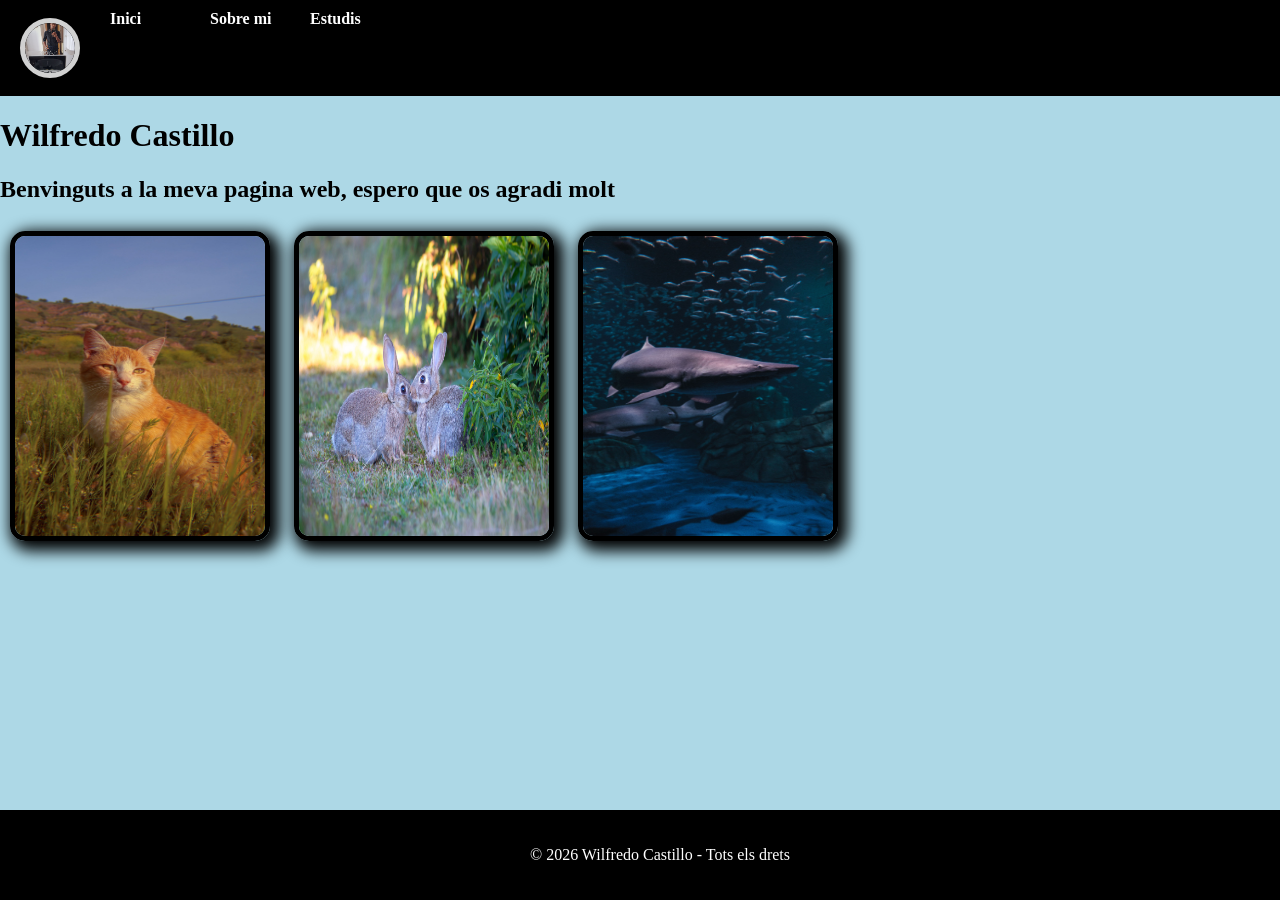
==== index.html @ 1d8e6766 "Add files via upload" ====
<!DOCTYPE html>
<html lang="ca">

<head>
    <meta charset="UTF-8">
    <meta name="viewport" content="width=device-width, initial-scale=1.0">
    <title>La meva pagina web</title>
    <link rel="stylesheet" href="css/style.css">
</head>

<body>
    <ul>
        <li>
            <img src="/images/20260920_135820.jpg" alt="photo">
        </li>  
        <li><a href="index.html">Inici</a></li>
        <li><a href="pages/sobre_mi.html">Sobre mi</a></li>
        <li> <a href="pages/estudis.html">Estudis</a></li>
    </ul>
    <div class="contingut-principal">
        <h1>Wilfredo Castillo</h1>
        <h2> Benvinguts a la meva pagina web, espero que os agradi molt</h2>
    </div>
    <img src="/images/pexels-yasemin-2159015073-37958063.jpg" alt="photo">
    <img src="/images/pexels-maria-argiroudaki-838140423-19535575.jpg" alt="photo">
    <img src="/images/pexels-airamdphoto-9408361.jpg" alt="photo">

    <footer>
        <p>&copy; 2026 Wilfredo Castillo - Tots els drets</p>
    </footer>

</body>

</html>
---- css/style.css ----
body {
    background-color: lightblue;
    margin: 0;
}

img {
    border-radius: 15px;
    border: 5px solid black;
    box-shadow: 5px 5px 15px 5px #000000;
    width: 250px;
    height: 300px;
    margin: 10px;
    margin-top: 8px;
    margin-bottom: 8px;
}

ul {
    margin: 0;
    padding: 10px;
    background-color: rgb(0, 0, 0);
    overflow: hidden;
    list-style-type: none;
}

ul li {
    float: left;
    width: 100px;
}

ul li a {
    color: white;
    font-weight: bold;
    text-decoration: none;
}
    
.contenido-texto {
    flex: 1;
    font-family: Arial, sans-serif;
    font-size: 14px;
    line-height: 1.3;
    color: #000000;
    overflow-y: auto;
    max-height: 100%;
}

.imagen-tarjeta {
    width: 250px;
    height: 300px;
    object-fit: cover;
    border-radius: 16px;
    border: 1px solid #a3a3a3;
    flex-shrink: 0;
}

footer {
    position: fixed;
    bottom: 0;
    margin: 0px;
    padding: 20px;
    background-color: #000000;
    color: #ffffff;
    width: 100%;
    text-align: center;
}

ul li img{
    width: 50px;
    height: 50px;
    border-radius: 50%;
    object-fit: cover;
    float: left;
    margin:rigth 15px;
    border-color:#d1d1d1;
}

ul li img{
    text-decoration: underline;
}

th, td {
    border: 1px solid #e0e0e0;
    padding: 8px;
    text-align: left;
    vertical-align: top;
    width: 16.66%;
}

ul li a:hover{
    text-decoration: underline;
}

.xarxes {
  background-color: #520404;
  color: #ffffff
}

.Ipo{
  background-color: #15ff00;
  color: #000000
}

.sistemes {
  background-color: #ff00bf;
  color: #ffffff
}

.optatiu {
  background-color: #5c126e;
  color: #ffffff
}

.muntatge {
  background-color: salmon;
  color: #000000
}

.sostenibilitat {
  background-color: purple;
  color: #000000
}

.ofimatica {
  background-color: #519109;
  color: #000000
}

.tutoria {
  background-color: #5c126e;
  color: #ffffff
}

.angles {
  background-color: cadetblue;
  color: #000000
}

.digitalitzacio {
  background-color: #cdf375;
  color: #000000
}

.hora {
  background-color: #ffffff;
  color: #000000
}

thead{
    background-color: #ffffff;
}

.descans {
  background-color: #ffffff;
  color: #000000
}
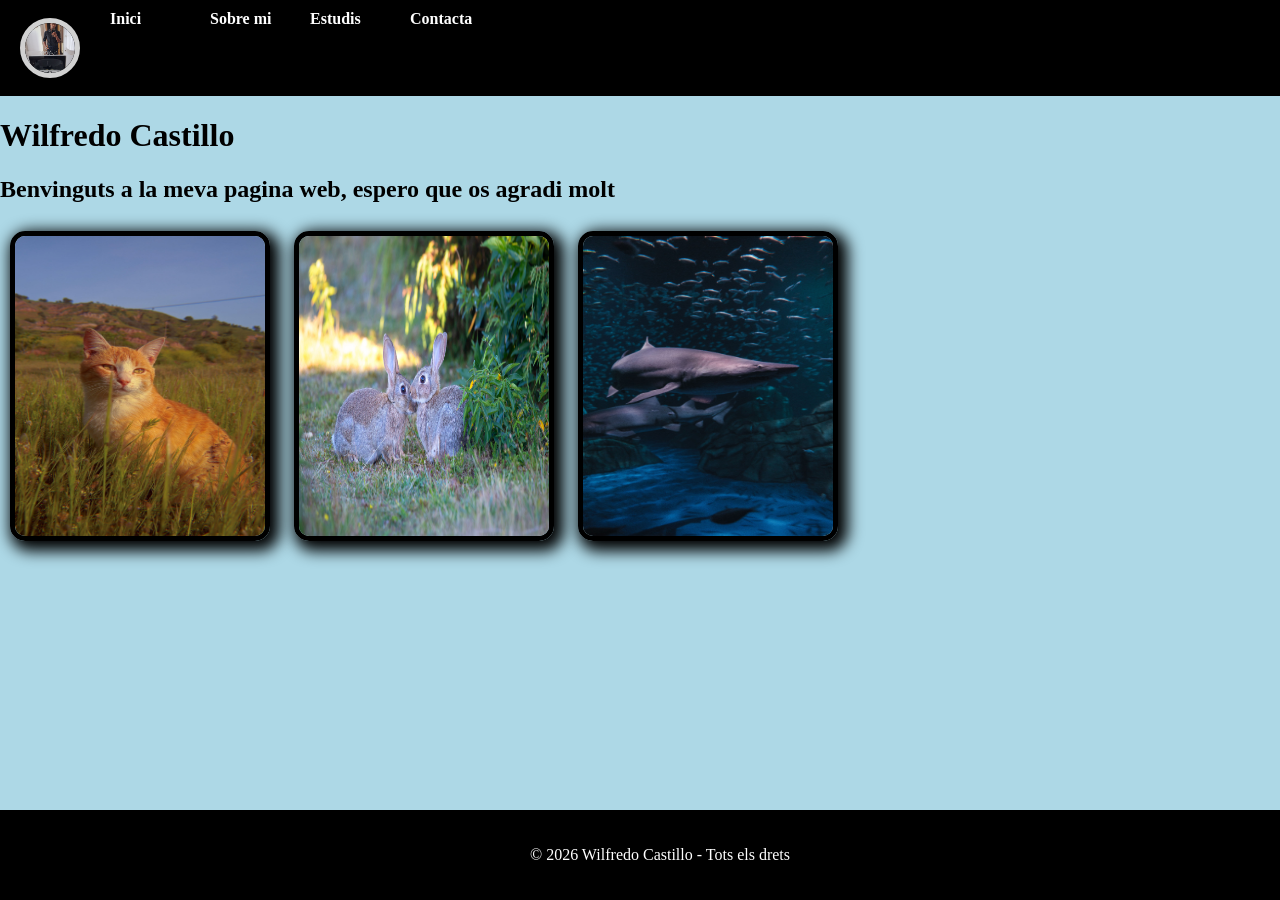
==== commit 70b562f3: "Add files via upload" ====
--- a/index.html
+++ b/index.html
@@ -5,25 +5,27 @@
     <meta charset="UTF-8">
     <meta name="viewport" content="width=device-width, initial-scale=1.0">
     <title>La meva pagina web</title>
-    <link rel="stylesheet" href="css/style.css">
+    <link rel="stylesheet" href="./css/style.css">
 </head>
 
 <body>
     <ul>
         <li>
-            <img src="/images/20260920_135820.jpg" alt="photo">
+            <img src="../images/20260920_135820.jpg" alt="photo">
         </li>  
-        <li><a href="index.html">Inici</a></li>
-        <li><a href="pages/sobre_mi.html">Sobre mi</a></li>
-        <li> <a href="pages/estudis.html">Estudis</a></li>
+        <li><a href="../index.html">Inici</a></li>
+        <li><a href="./sobre_mi.html">Sobre mi</a></li>
+        <li><a href="./estudis.html">Estudis</a></li>
+        <li><a href="./pages/contacta.html">Contacta</a></li>
     </ul>
+
     <div class="contingut-principal">
         <h1>Wilfredo Castillo</h1>
         <h2> Benvinguts a la meva pagina web, espero que os agradi molt</h2>
     </div>
-    <img src="/images/pexels-yasemin-2159015073-37958063.jpg" alt="photo">
-    <img src="/images/pexels-maria-argiroudaki-838140423-19535575.jpg" alt="photo">
-    <img src="/images/pexels-airamdphoto-9408361.jpg" alt="photo">
+    <img src="./images/pexels-yasemin-2159015073-37958063.jpg" alt="photo">
+    <img src="./images/pexels-maria-argiroudaki-838140423-19535575.jpg" alt="photo">
+    <img src="./images/pexels-airamdphoto-9408361.jpg" alt="photo">
 
     <footer>
         <p>&copy; 2026 Wilfredo Castillo - Tots els drets</p>
--- a/css/style.css
+++ b/css/style.css
@@ -1,6 +1,12 @@
 body {
     background-color: lightblue;
     margin: 0;
+}
+
+form{
+  display: grid;
+  grid-template-columns: 300px;
+
 }
 
 img {
